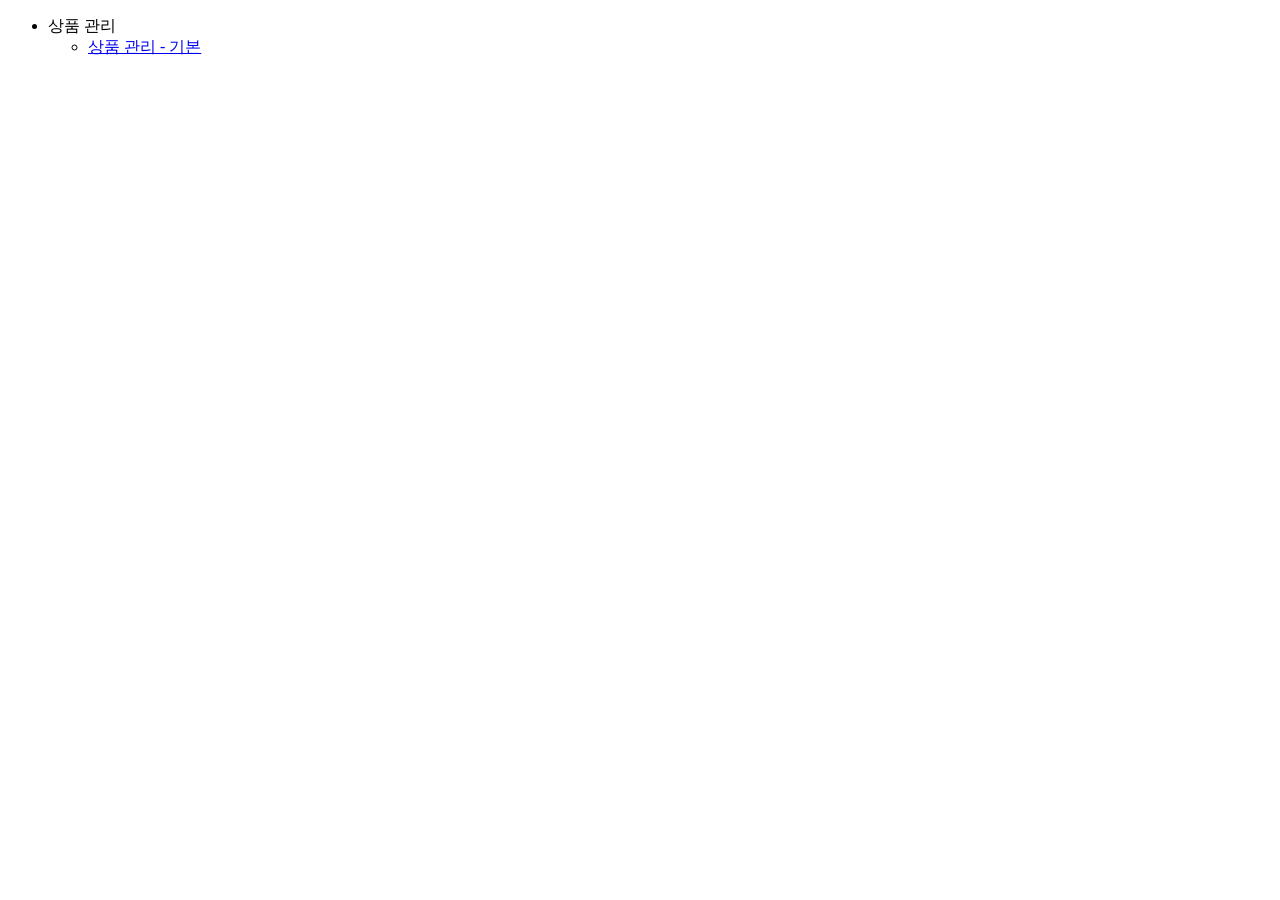
==== src/main/resources/static/index.html @ c71abe10 "스프링 MVC 2편 - 백엔드 웹 개발 활용 기술/ 타임리프 - 스프링 통합과 폼-> start" ====
<!DOCTYPE html>
<html>
<head>
  <meta charset="UTF-8">
  <title>Title</title>
</head>
<body>
<ul>
  <li>상품 관리
    <ul>
      <li><a href="/basic/items">상품 관리 - 기본</a></li>
    </ul>
  </li>
</ul>
</body>
</html>
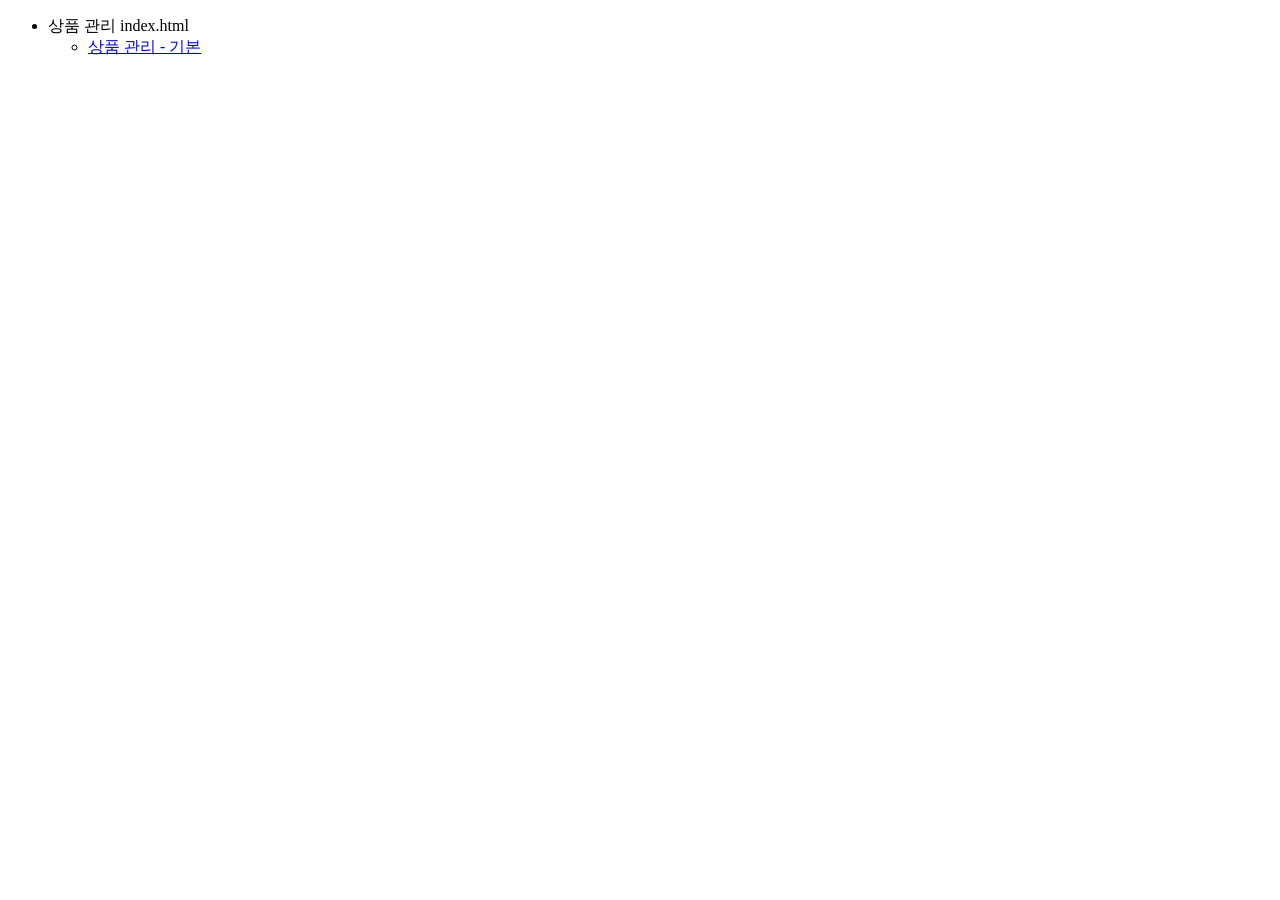
==== commit 04199ff9: "디렉토리 및 코드 경로 basic -> form 으로 수정" ====
--- a/src/main/resources/static/index.html
+++ b/src/main/resources/static/index.html
@@ -6,9 +6,9 @@
 </head>
 <body>
 <ul>
-  <li>상품 관리
+  <li>상품 관리 index.html
     <ul>
-      <li><a href="/basic/items">상품 관리 - 기본</a></li>
+      <li><a href="/form/items">상품 관리 - 기본</a></li>
     </ul>
   </li>
 </ul>
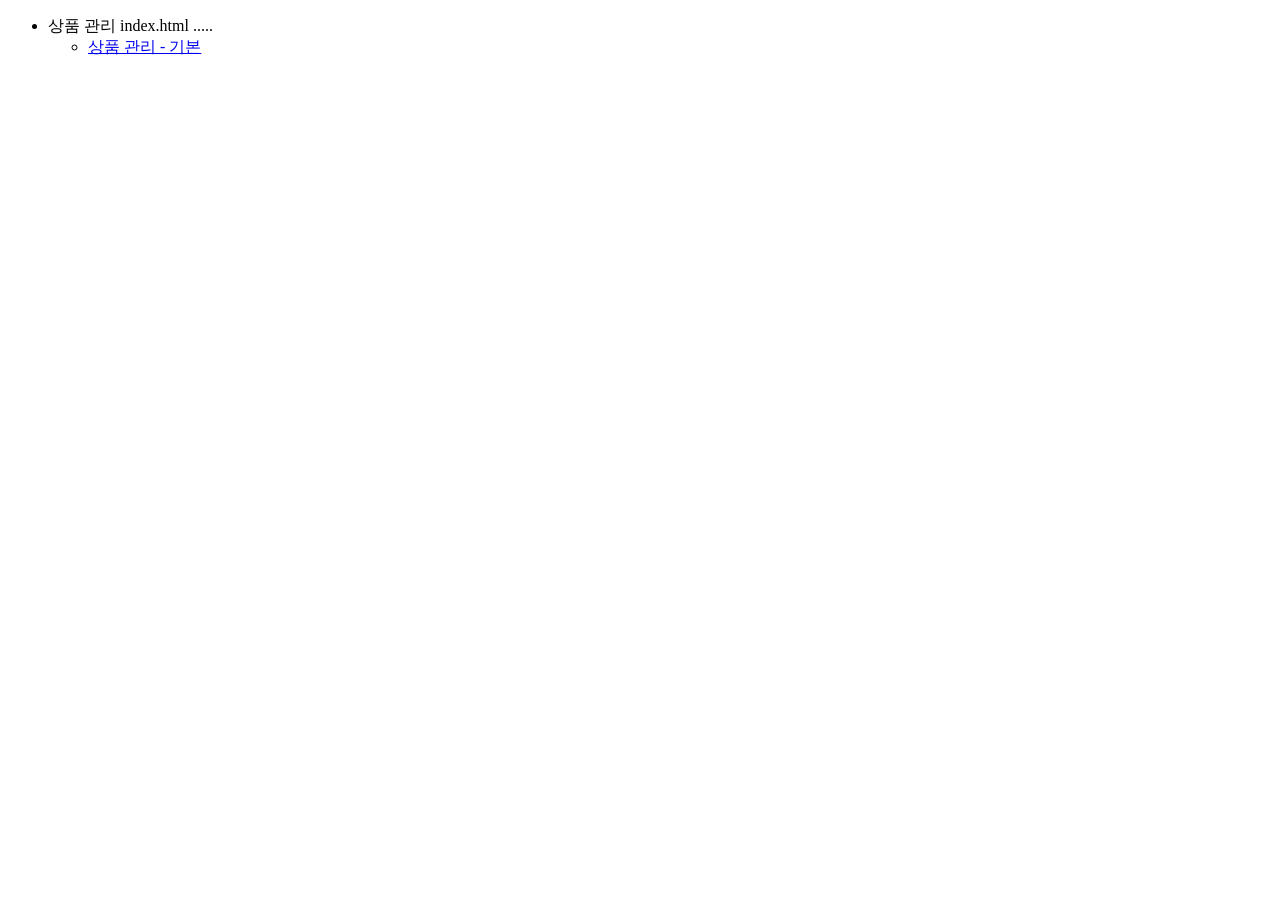
==== commit 88f7c21d: "타임리프 - 스프링 통합과 폼 - finished" ====
--- a/src/main/resources/static/index.html
+++ b/src/main/resources/static/index.html
@@ -6,7 +6,7 @@
 </head>
 <body>
 <ul>
-  <li>상품 관리 index.html
+  <li>상품 관리 index.html .....
     <ul>
       <li><a href="/form/items">상품 관리 - 기본</a></li>
     </ul>
